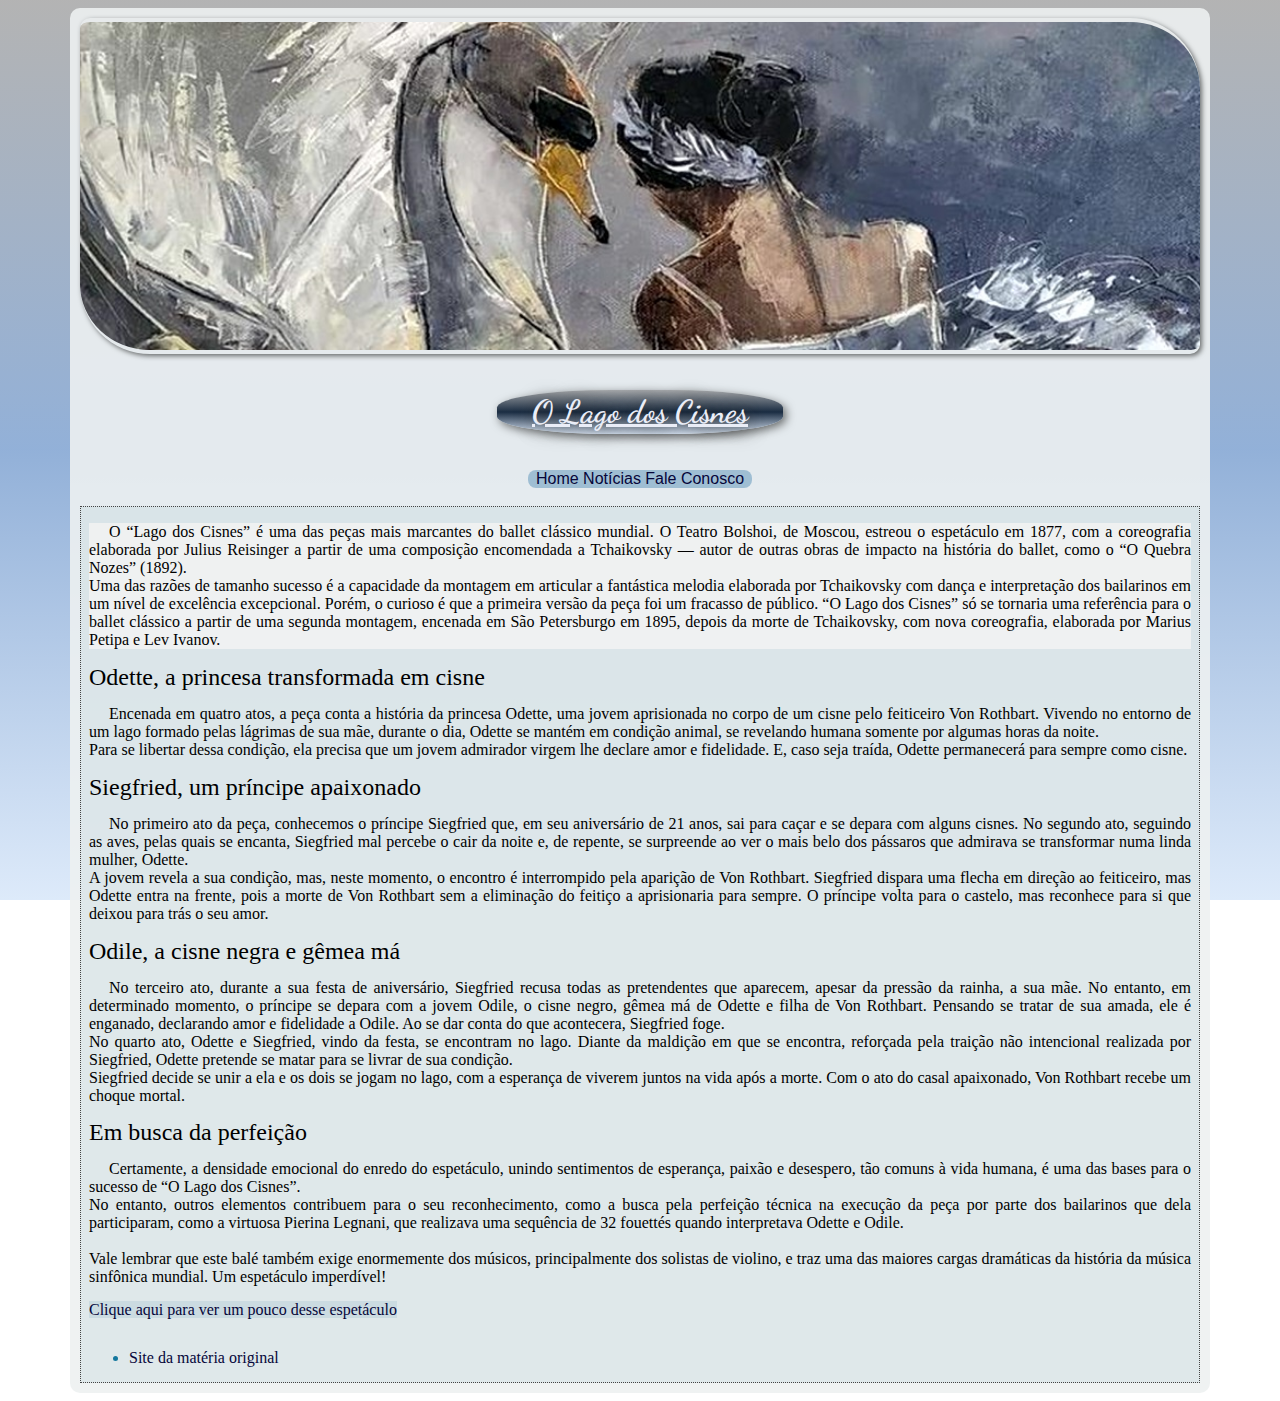
==== index.html @ 7f9dc253 "site" ====
<!DOCTYPE html>
<html lang="en">
<head>
    <meta charset="UTF-8">
    <meta http-equiv="X-UA-Compatible" content="IE=edge">
    <meta name="viewport" content="width=device-width, initial-scale=1.0">
    <link rel="shortcut icon" href="favicon.ico" type="image/x-icon">
    <link rel="stylesheet" type="text/css" href="ballet.css" media="screen">
    <title>Swan Lake</title>
</head>
<body>
    <main>   
        <header>
            <abbr title="Encontrei essa arte no Pinterest"><img src="capafoto.jpg"></abbr>
        <br>
        <br>    
            <h1>O Lago dos Cisnes</h1>
        <br>
        <br>
            <nav>
                <a href="#">Home</a>
                <a href="#">Notícias</a>
                <a href="#">Fale Conosco</a>
            </nav>
        </header>
        <br>
        <article>
            <p id="intro">O “Lago dos Cisnes” é uma das peças mais marcantes do ballet clássico mundial. O Teatro Bolshoi, de Moscou, estreou o espetáculo em 1877, com a coreografia elaborada por Julius Reisinger a partir de uma composição encomendada a Tchaikovsky — autor de outras obras de impacto na história do ballet, como o “O Quebra Nozes” (1892).<br>

            Uma das razões de tamanho sucesso é a capacidade da montagem em articular a fantástica melodia elaborada por Tchaikovsky com dança e interpretação dos bailarinos em um nível de excelência excepcional.

            Porém, o curioso é que a primeira versão da peça foi um fracasso de público. “O Lago dos Cisnes” só se tornaria uma referência para o ballet clássico a partir de uma segunda montagem, encenada em São Petersburgo em 1895, depois da morte de Tchaikovsky, com nova coreografia, elaborada por Marius Petipa e Lev Ivanov.</p>

            <h2>Odette, a princesa transformada em cisne</h2>
            <p>Encenada em quatro atos, a peça conta a história da princesa Odette, uma jovem aprisionada no corpo de um cisne pelo feiticeiro Von Rothbart. Vivendo no entorno de um lago formado pelas lágrimas de sua mãe, durante o dia, Odette se mantém em condição animal, se revelando humana somente por algumas horas da noite.<br>

            Para se libertar dessa condição, ela precisa que um jovem admirador virgem lhe declare amor e fidelidade. E, caso seja traída, Odette permanecerá para sempre como cisne.</p>

            <h2>Siegfried, um príncipe apaixonado</h2>
            <p>No primeiro ato da peça, conhecemos o príncipe Siegfried que, em seu aniversário de 21 anos, sai para caçar e se depara com alguns cisnes. No segundo ato, seguindo as aves, pelas quais se encanta, Siegfried mal percebe o cair da noite e, de repente, se surpreende ao ver o mais belo dos pássaros que admirava se transformar numa linda mulher, Odette.<br>

            A jovem revela a sua condição, mas, neste momento, o encontro é interrompido pela aparição de Von Rothbart. Siegfried dispara uma flecha em direção ao feiticeiro, mas Odette entra na frente, pois a morte de Von Rothbart sem a eliminação do feitiço a aprisionaria para sempre. O príncipe volta para o castelo, mas reconhece para si que deixou para trás o seu amor.</p>

            <h2>Odile, a cisne negra e gêmea má</h2>
            <p>No terceiro ato, durante a sua festa de aniversário, Siegfried recusa todas as pretendentes que aparecem, apesar da pressão da rainha, a sua mãe. No entanto, em determinado momento, o príncipe se depara com a jovem Odile, o cisne negro, gêmea má de Odette e filha de Von Rothbart. Pensando se tratar de sua amada, ele é enganado, declarando amor e fidelidade a Odile. Ao se dar conta do que acontecera, Siegfried foge.<br>

            No quarto ato, Odette e Siegfried, vindo da festa, se encontram no lago. Diante da maldição em que se encontra, reforçada pela traição não intencional realizada por Siegfried, Odette pretende se matar para se livrar de sua condição.<br>

            Siegfried decide se unir a ela e os dois se jogam no lago, com a esperança de viverem juntos na vida após a morte. Com o ato do casal apaixonado, Von Rothbart recebe um choque mortal.</p>

            <h2>Em busca da perfeição</h2>
            <p>Certamente, a densidade emocional do enredo do espetáculo, unindo sentimentos de esperança, paixão e desespero, tão comuns à vida humana, é uma das bases para o sucesso de “O Lago dos Cisnes”.<br>

            No entanto, outros elementos contribuem para o seu reconhecimento, como a busca pela perfeição técnica na execução da peça por parte dos bailarinos que dela participaram, como a virtuosa Pierina Legnani, que realizava uma sequência de 32 fouettés quando interpretava Odette e Odile.<br> <br>

            Vale lembrar que este balé também exige enormemente dos músicos, principalmente dos solistas de violino, e traz uma das maiores cargas dramáticas da história da música sinfônica mundial. Um espetáculo imperdível!</p>

            <a id="aba2" href="midias.html" target="_self">Clique aqui para ver um pouco desse espetáculo</a>
            <br>
            <br>
            <footer>
                <ul>
                    <li>
                        <a href="https://www.paixaopeladanca.com.br/ballet-classico-conheca-o-fascinante-o-lago-dos-cisnes/" target="_blank" rel="external">Site da matéria original</a>
                    </li>
                </ul>
            </footer>
        </article>
    </main>

</body>
</html>
---- ballet.css ----
@import url('https://fonts.googleapis.com/css2?family=Dancing+Script:wght@400..700&display=swap');

h1{
    font-family: "Dancing Script", cursive;
    color: rgb(234, 237, 247);
    background-image: linear-gradient(to top, rgb(221, 234, 250), rgb(26, 44, 66), rgba(77, 75, 75, 0.432));
    margin: auto;
    justify-content: center; 
    font-weight: 700;
    font-style: normal;
    text-align: center;
    text-decoration: underline;
    text-shadow: 2px 1px 20px rgb(36, 35, 35);
    border-radius: 40%;
    box-shadow: 3px 3px 10px rgb(105, 108, 109);
    width: 280px;
    padding: 3px;
}

h2{
    font-family: 'Times New Roman', Times, serif;
    font-size: bolder;
    font-weight: 500;
}

h2:hover{
    background-color: rgba(144, 180, 209, 0.849);
}

nav{
    width: 14rem;
    background-color: rgba(137, 176, 202, 0.76);
    margin: auto;
    text-align: center;
    border-radius: 8px;
    font-family: Arial, Helvetica, sans-serif;
}

nav > a:hover{
    background-color: rgba(103, 12, 248, 0.363);
    transition-duration: 0.3s;
}

nav > a:visited{
    color: rgb(37, 6, 51);
}

p{
    font: normal lighter 1em 'Arial, Helvetica, sans-serif';
    text-align: justify;
    text-indent: 20px;
}

article{
    background-color: rgba(201, 218, 224, 0.404);
    border: 1px dotted rgb(68, 67, 67);
    padding: 0px 8px;
    margin: auto;
    line-height: 1em; /*Espaçamento entre o subtitúlo e o texto*/
}

#intro{
    border: 2px none rgba(4, 51, 94, 0.473);
    background-color: rgba(243, 243, 243, 0.836);
}

#intro:hover{
    background-color: rgba(1, 8, 26, 0.63);
    color: rgb(240, 240, 233);
}

body{
    background-image: linear-gradient(to top, rgb(221, 234, 250), rgba(140, 172, 214, 0.945), rgba(83, 83, 83, 0.438));
    background-attachment: fixed;
}

main{
    background-color: rgba(237, 241, 241, 0.897);
    min-width: 320px;
    max-width: 1120px;
    border-radius: 10px;
    margin: auto;
    padding: 10px;
}

a{
    color: rgb(6, 6, 58);
    text-decoration: none;
}

a:visited{
    color: rgb(60, 118, 224);
}

a:hover{
    text-decoration: underline;
    color: rgb(45, 47, 56);
}

a#aba2{
    background-color: rgba(173, 201, 212, 0.404);
}

img {
    width: 100%; 
    margin: auto;
    display: block;
    border-radius: 10px 70px;
    padding: 4px 0px; /*Primeiro valor: top e bottom; Segundo valor: right e left.*/
    box-shadow: 2px 2px 5px rgb(105, 108, 109);
}

li{
    color: rgb(20, 119, 158);
}
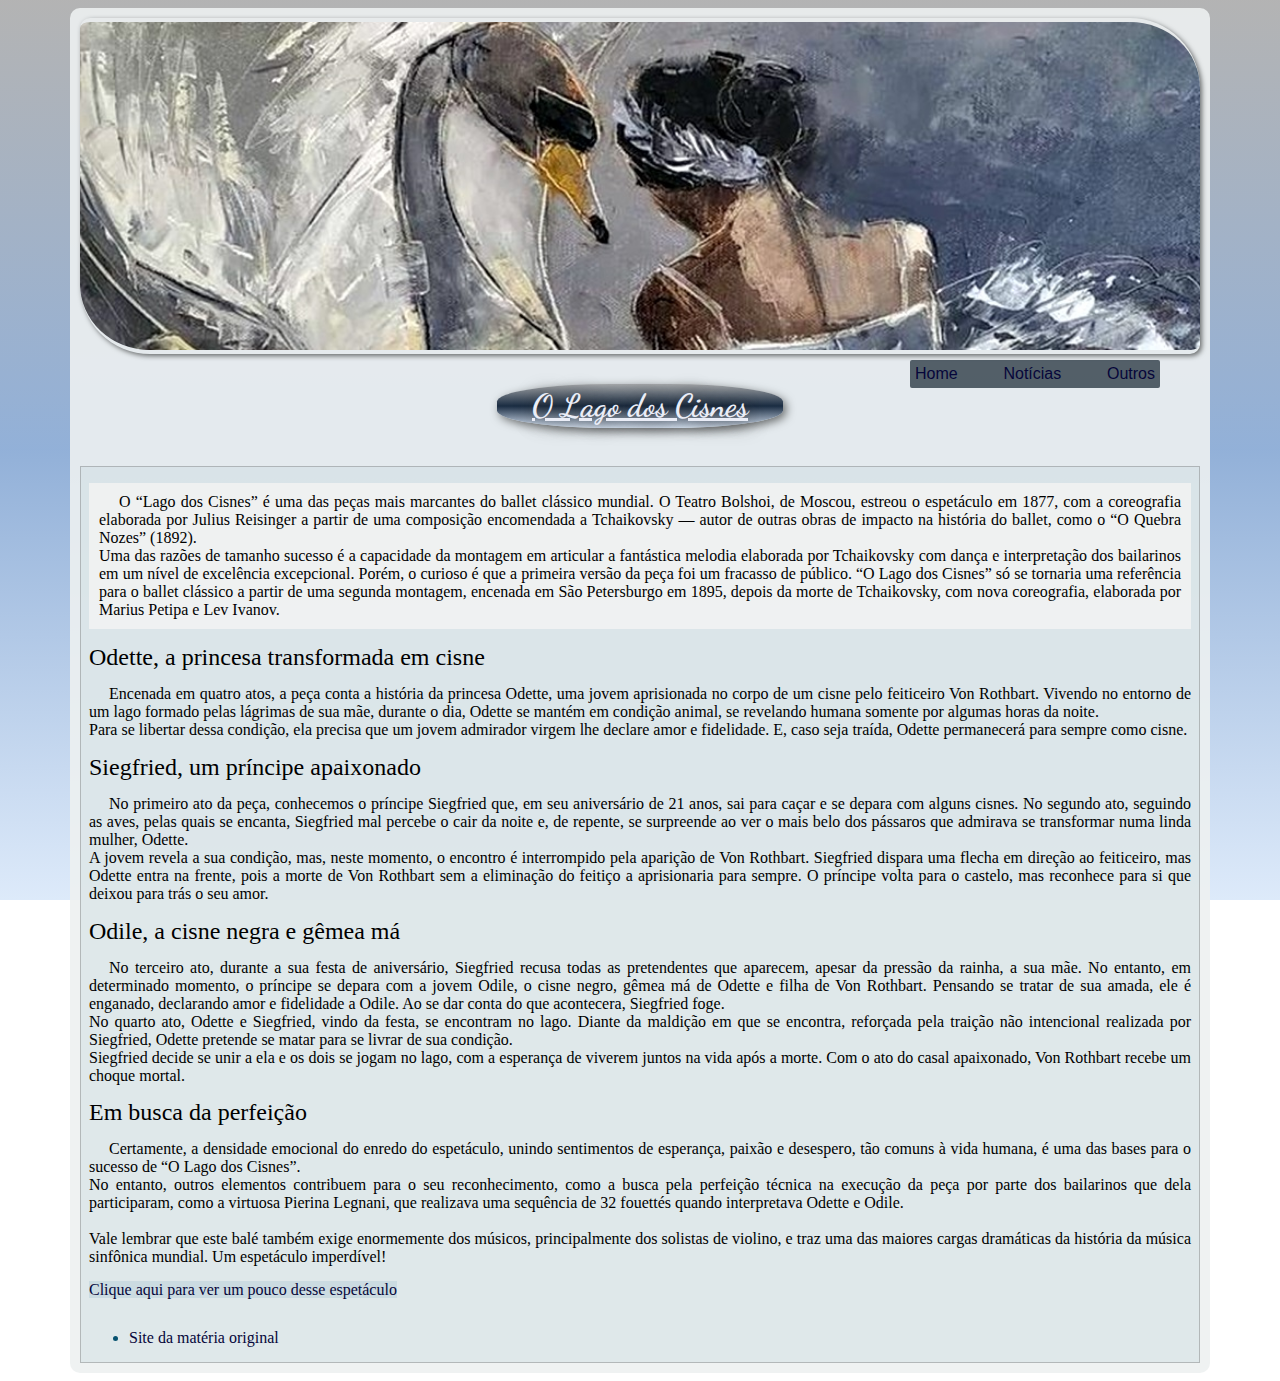
==== commit 09634917: "updated site" ====
--- a/index.html
+++ b/index.html
@@ -11,16 +11,12 @@
 <body>
     <main>   
         <header>
-            <abbr title="Encontrei essa arte no Pinterest"><img src="capafoto.jpg"></abbr>
-        <br>
-        <br>    
+            <abbr title="Pinterest art"><img src="capafoto.jpg"></abbr>   
             <h1>O Lago dos Cisnes</h1>
-        <br>
-        <br>
             <nav>
                 <a href="#">Home</a>
                 <a href="#">Notícias</a>
-                <a href="#">Fale Conosco</a>
+                <a href="#">Outros</a>
             </nav>
         </header>
         <br>
--- a/ballet.css
+++ b/ballet.css
@@ -5,6 +5,7 @@
     color: rgb(234, 237, 247);
     background-image: linear-gradient(to top, rgb(221, 234, 250), rgb(26, 44, 66), rgba(77, 75, 75, 0.432));
     margin: auto;
+    margin-bottom: 20px;
     justify-content: center; 
     font-weight: 700;
     font-style: normal;
@@ -23,26 +24,33 @@
     font-weight: 500;
 }
 
-h2:hover{
-    background-color: rgba(144, 180, 209, 0.849);
-}
-
 nav{
-    width: 14rem;
-    background-color: rgba(137, 176, 202, 0.76);
-    margin: auto;
-    text-align: center;
-    border-radius: 8px;
     font-family: Arial, Helvetica, sans-serif;
+    background-color: rgba(1, 17, 29, 0.644);
+    color: rgb(231, 228, 228);
+    width: 15rem;
+    border-radius: 2px;
+    padding: 5px;
+    display: flex;
+    flex-direction: row;
+    column-gap: 5px;
+    justify-content: space-between;
+    align-items: center;
+    position: absolute;
+    right: 120px;
+    top: 360px;
 }
 
 nav > a:hover{
-    background-color: rgba(103, 12, 248, 0.363);
-    transition-duration: 0.3s;
+    background-color: rgba(35, 87, 121, 0.932);
+    padding: 4px;
+    width: 5rem;
+    text-align: center;
+    transition-duration: 0.1s;
 }
 
 nav > a:visited{
-    color: rgb(37, 6, 51);
+    color: white;
 }
 
 p{
@@ -53,7 +61,7 @@
 
 article{
     background-color: rgba(201, 218, 224, 0.404);
-    border: 1px dotted rgb(68, 67, 67);
+    border: 1px solid rgba(97, 95, 95, 0.349);
     padding: 0px 8px;
     margin: auto;
     line-height: 1em; /*Espaçamento entre o subtitúlo e o texto*/
@@ -62,11 +70,7 @@
 #intro{
     border: 2px none rgba(4, 51, 94, 0.473);
     background-color: rgba(243, 243, 243, 0.836);
-}
-
-#intro:hover{
-    background-color: rgba(1, 8, 26, 0.63);
-    color: rgb(240, 240, 233);
+    padding: 10px;
 }
 
 body{
@@ -89,7 +93,7 @@
 }
 
 a:visited{
-    color: rgb(60, 118, 224);
+    color: rgb(37, 63, 112);
 }
 
 a:hover{
@@ -104,6 +108,7 @@
 img {
     width: 100%; 
     margin: auto;
+    margin-bottom: 30px;
     display: block;
     border-radius: 10px 70px;
     padding: 4px 0px; /*Primeiro valor: top e bottom; Segundo valor: right e left.*/
@@ -111,5 +116,5 @@
 }
 
 li{
-    color: rgb(20, 119, 158);
+    color: rgb(7, 82, 112);
 }
